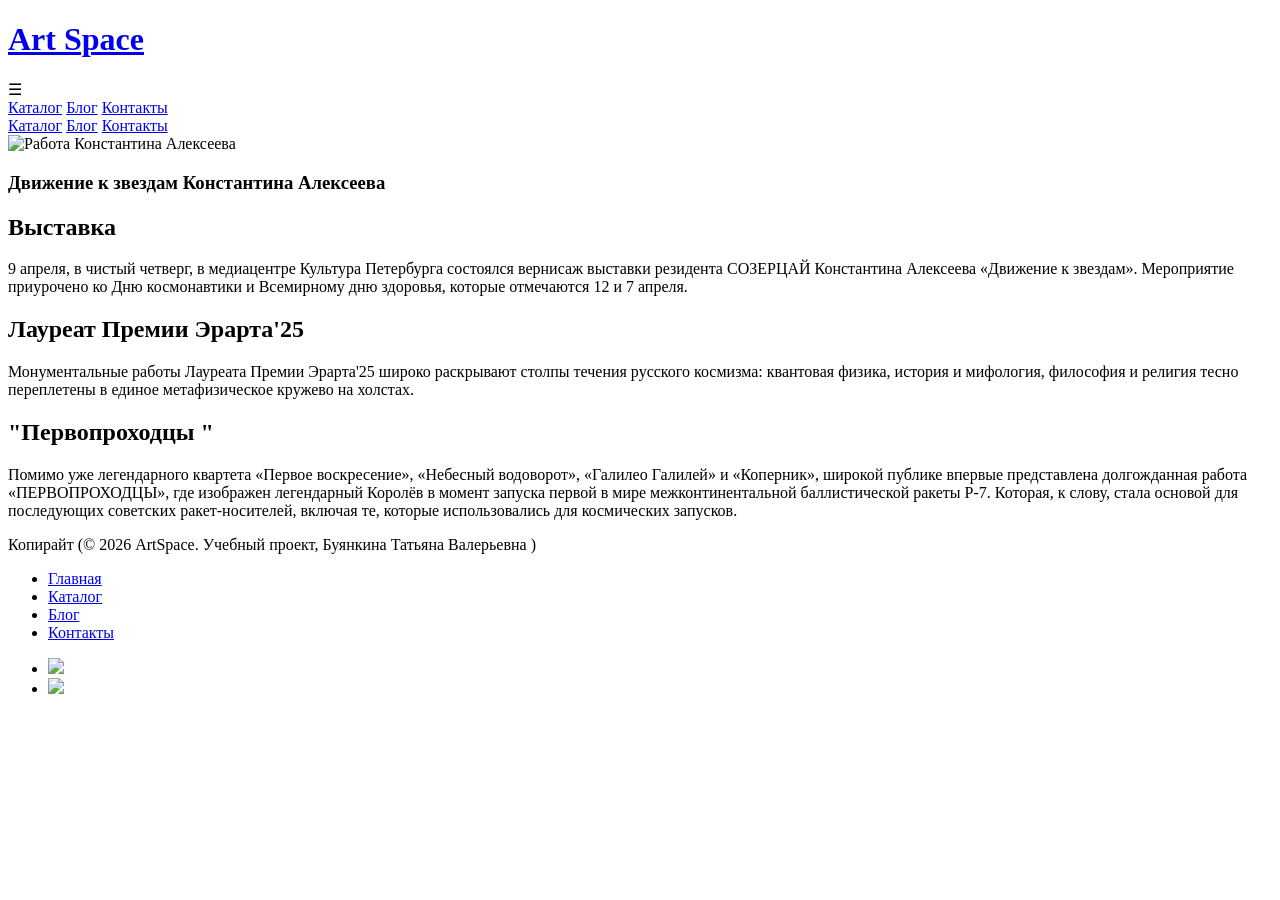
==== article.html @ cebcf0e7 "Add files via upload" ====
﻿<!DOCTYPE HTMl>
<html>
<head>
    <title>
        ArtSpace
    </title>
    <!--<meta charset="utf-8" />-->
    <meta name="viewport" content="width=device-width, initial-scale=1.0" />
    <link rel="stylesheet" href="D:\УП%202%20СЕМЕСТР\ArtSpace\css\ArtSpace.css" />
</head>
<body>
    <header>
        <h1>
            <a href="D:\УП%202%20СЕМЕСТР\ArtSpace\html\index.html" class="a-nav"> Art Space </a>
        </h1>
        <div class="burger-menu" onclick="toggleMenu()">
            ☰
        </div>

        <nav id="mainNav" class="main-nav">
            <a href="D:\УП%202%20СЕМЕСТР\ArtSpace\html\catalog.html" class="a-nav">Каталог</a>
            <a href="D:\УП%202%20СЕМЕСТР\ArtSpace\html\blog.html" class="a-nav">Блог</a>
            <a href="D:\УП%202%20СЕМЕСТР\ArtSpace\html\contacts.html" class="a-nav">Контакты</a>
        </nav>
        <nav id="deckstopnav">
            <a href="D:\УП%202%20СЕМЕСТР\ArtSpace\html\catalog.html" class="a-nav">Каталог</a>
            <a href="D:\УП%202%20СЕМЕСТР\ArtSpace\html\blog.html" class="a-nav">Блог</a>
            <a href="D:\УП%202%20СЕМЕСТР\ArtSpace\html\contacts.html" class="a-nav">Контакты</a>
        </nav>
    </header>
    <section>
        <article>
            <div class="articleTXT">
                <div class="articleIMG">
                    <img src="D:\УП%202%20СЕМЕСТР\ArtSpace\img\blog1.jpg" alt="Работа Константина Алексеева" id="artimg" />
                </div>
                <div class="articleinfo">
                    <h1> Движение к звездам Константина Алексеева </h1>
                    <h2> Выставка </h2>
                    <p> 9 апреля, в чистый четверг, в медиацентре Культура Петербурга состоялся вернисаж выставки резидента СОЗЕРЦАЙ Константина Алексеева «Движение к звездам». Мероприятие приурочено ко Дню космонавтики и Всемирному дню здоровья, которые отмечаются 12 и 7 апреля.</p>
                    <h2> Лауреат Премии Эрарта'25 </h2>
                    <p>
                        Монументальные работы Лауреата Премии Эрарта'25 широко раскрывают столпы течения русского космизма: квантовая физика, история и мифология, философия и религия тесно переплетены в единое метафизическое кружево на
                        холстах.
                    </p>
                    <h2> "Первопроходцы "</h2>
                    <p>
                        Помимо уже легендарного квартета «Первое воскресение», «Небесный водоворот», «Галилео Галилей» и «Коперник», широкой публике впервые представлена долгожданная работа «ПЕРВОПРОХОДЦЫ», где изображен легендарный Королёв в момент запуска первой в мире межконтинентальной баллистической ракеты Р-7.
                        Которая, к слову, стала основой для последующих советских ракет-носителей, включая те, которые использовались для космических запусков.
                    </p>
                </div>
            </div>
        </article>
    </section>
    <footer class="site-footer">
        <p align="left"> Копирайт (© 2026 ArtSpace. Учебный проект, Буянкина Татьяна Валерьевна ) </p>
        <div class="footer-container">
            <ul class="footer-nav">
                <li><a href="D:\УП%202%20СЕМЕСТР\ArtSpace\html\index.html">Главная</a></li>
                <li><a href="D:\УП%202%20СЕМЕСТР\ArtSpace\html\catalog.html">Каталог</a></li>
                <li><a href="D:\УП%202%20СЕМЕСТР\ArtSpace\html\blog.html">Блог</a></li>
                <li><a href="D:\УП%202%20СЕМЕСТР\ArtSpace\html\contacts.html">Контакты</a></li>
            </ul>

            <ul class="footer-contacts">
                <li> <a href=""> <img src="D:\УП%202%20СЕМЕСТР\ArtSpace\img\vk.png" style="width:5%" /> </a></li>
                <li> <a href=""> <img src="D:\УП%202%20СЕМЕСТР\ArtSpace\img\youtube.png" style="width:5%" /> </a></li>
            </ul>
        </div>
    </footer>
</body>
</html>
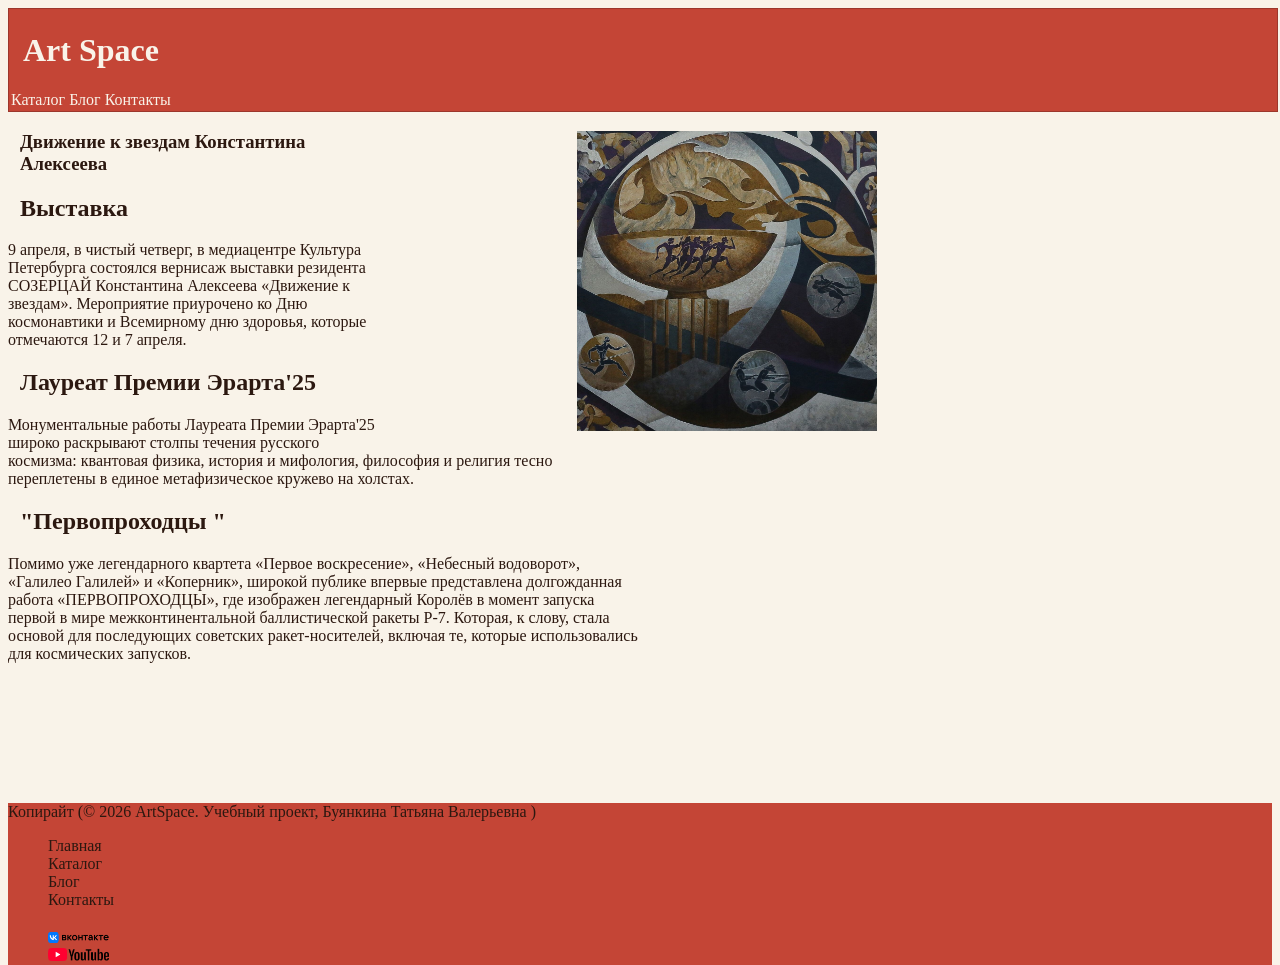
==== commit 5c69c946: "Update article.html" ====
--- a/article.html
+++ b/article.html
@@ -6,33 +6,33 @@
     </title>
     <!--<meta charset="utf-8" />-->
     <meta name="viewport" content="width=device-width, initial-scale=1.0" />
-    <link rel="stylesheet" href="D:\УП%202%20СЕМЕСТР\ArtSpace\css\ArtSpace.css" />
+    <link rel="stylesheet" href="style.css" />
 </head>
 <body>
     <header>
         <h1>
-            <a href="D:\УП%202%20СЕМЕСТР\ArtSpace\html\index.html" class="a-nav"> Art Space </a>
+            <a href="index.html" class="a-nav"> Art Space </a>
         </h1>
         <div class="burger-menu" onclick="toggleMenu()">
             ☰
         </div>
 
         <nav id="mainNav" class="main-nav">
-            <a href="D:\УП%202%20СЕМЕСТР\ArtSpace\html\catalog.html" class="a-nav">Каталог</a>
-            <a href="D:\УП%202%20СЕМЕСТР\ArtSpace\html\blog.html" class="a-nav">Блог</a>
-            <a href="D:\УП%202%20СЕМЕСТР\ArtSpace\html\contacts.html" class="a-nav">Контакты</a>
+            <a href="catalog.html" class="a-nav">Каталог</a>
+            <a href="blog.html" class="a-nav">Блог</a>
+            <a href="contacts.html" class="a-nav">Контакты</a>
         </nav>
         <nav id="deckstopnav">
-            <a href="D:\УП%202%20СЕМЕСТР\ArtSpace\html\catalog.html" class="a-nav">Каталог</a>
-            <a href="D:\УП%202%20СЕМЕСТР\ArtSpace\html\blog.html" class="a-nav">Блог</a>
-            <a href="D:\УП%202%20СЕМЕСТР\ArtSpace\html\contacts.html" class="a-nav">Контакты</a>
+            <a href="catalog.html" class="a-nav">Каталог</a>
+            <a href="blog.html" class="a-nav">Блог</a>
+            <a href="contacts.html" class="a-nav">Контакты</a>
         </nav>
     </header>
     <section>
         <article>
             <div class="articleTXT">
                 <div class="articleIMG">
-                    <img src="D:\УП%202%20СЕМЕСТР\ArtSpace\img\blog1.jpg" alt="Работа Константина Алексеева" id="artimg" />
+                    <img src="blog1.jpg" alt="Работа Константина Алексеева" id="artimg" />
                 </div>
                 <div class="articleinfo">
                     <h1> Движение к звездам Константина Алексеева </h1>
@@ -56,17 +56,17 @@
         <p align="left"> Копирайт (© 2026 ArtSpace. Учебный проект, Буянкина Татьяна Валерьевна ) </p>
         <div class="footer-container">
             <ul class="footer-nav">
-                <li><a href="D:\УП%202%20СЕМЕСТР\ArtSpace\html\index.html">Главная</a></li>
-                <li><a href="D:\УП%202%20СЕМЕСТР\ArtSpace\html\catalog.html">Каталог</a></li>
-                <li><a href="D:\УП%202%20СЕМЕСТР\ArtSpace\html\blog.html">Блог</a></li>
-                <li><a href="D:\УП%202%20СЕМЕСТР\ArtSpace\html\contacts.html">Контакты</a></li>
+                <li><a href="index.html">Главная</a></li>
+                <li><a href="catalog.html">Каталог</a></li>
+                <li><a href="blog.html">Блог</a></li>
+                <li><a href="contacts.html">Контакты</a></li>
             </ul>
 
             <ul class="footer-contacts">
-                <li> <a href=""> <img src="D:\УП%202%20СЕМЕСТР\ArtSpace\img\vk.png" style="width:5%" /> </a></li>
-                <li> <a href=""> <img src="D:\УП%202%20СЕМЕСТР\ArtSpace\img\youtube.png" style="width:5%" /> </a></li>
+                <li> <a href=""> <img src="vk.png" style="width:5%" /> </a></li>
+                <li> <a href=""> <img src="youtube.png" style="width:5%" /> </a></li>
             </ul>
         </div>
     </footer>
 </body>
-</html>+</html>
--- a/style.css
+++ b/style.css
@@ -0,0 +1,677 @@
+﻿
+@media screen and (max-width:767px) {
+    #deckstopnav {
+        display:none;
+    }
+    aside {
+        position: static;
+        top: auto;
+        right: auto;
+        width: 100%;
+        margin-top: 30px;
+        border-radius: 0;
+    }
+    #myBtnContainer {
+        display: inline-block;
+        display: flex;
+    }
+    .burger-menu {
+        display: block;
+        cursor: pointer;
+        padding: 15px;
+        z-index: 9999;
+        color: #F9F3E9;
+        font-size: 24px;
+        margin-top: -5px;
+        position: relative;
+    }
+
+    .main-nav.open {
+        max-height: 300px;
+        transition: max-height 0.8s ease-in-out;
+    }
+
+    .main-nav {
+        position: absolute;
+        top: calc(100% + 10px);
+        left: 0;
+        right: 0;
+        background-color: #C44536;
+        border-radius: 5px;
+        box-shadow: 0px 8px 16px rgba(0,0,0,0.2);
+        z-index: 1000;
+    }
+}
+    @media screen and (min-width: 767px) {
+
+        .burger-menu {
+            display: none;
+        }
+    }
+        @media screen and (min-width:1024px) {
+            #myBtnContainer {
+                display:flex;
+                display: inline-block;
+            }
+        }
+
+        @media screen and (min-width: 768px) and (max-width: 1023px) {
+            .cards-container {
+                grid-template-columns: repeat(2, 400px);
+            }
+        }
+    
+
+    body {
+        background-color: #F9F3E9;
+        color: #2C1810;
+        font-family: Source Sans Pro;
+    }
+
+    header {
+        background-color: #C44536;
+        color: #F9F3E9;
+        position: sticky;
+        top: -2px;
+        left: -2px;
+        width: 100%;
+        padding: 2px;
+        border-width: 1px;
+        border-color: #9c372c;
+        border-style: solid;
+        display: flex;
+        align-content: center;
+        flex: 3 3 auto;
+        flex-direction: column;
+        z-index: 99999;
+        height: 10%;
+    }
+
+    nav {
+        background-color: #C44536;
+        color: #F9F3E9;
+        width: 100%;
+    }
+
+    .a-nav:link, .a-nav:visited {
+        text-decoration: none;
+        color: #F9F3E9;
+        cursor: pointer;
+    }
+.main-nav {
+    overflow: hidden;
+    max-height: 0;
+    transition: max-height 0.5s ease-out;
+}
+
+
+.menu-list {
+    list-style: none;
+    padding: 0;
+    margin: 0;
+}
+
+    .menu-list li {
+        text-align: center;
+    }
+
+    .menu-list .a-nav {
+        display: block;
+        padding: 15px;
+        color: #F9F3E9 !important;
+        text-decoration: none !important;
+        font-size: 18px;
+    }
+    .mobile-nav {
+        display: none;
+    }
+
+        .mobile-nav.show {
+            display: block;
+            z-index: 9999999999;
+        }
+
+aside {
+    position: sticky;
+    top: 110px; 
+    left:10%;
+    right:10%;
+    background-color: #C44536;
+    color: #F9F3E9;
+    width: 80%;
+    z-index: 6;
+    padding: 15px; 
+    box-sizing: border-box; 
+}
+.podpiska {
+    display: block;
+    width: 70%;
+    font-weight: 400;
+    font-size: 17px;
+    color: #C44536;
+    padding: 10px;
+    text-align: center;
+    cursor: pointer;
+    transition: 0.2s;
+    font-family: Source Sans Pro;
+    border: 1px solid #C44536;
+    margin-top: auto;
+    background-color: #F9F3E9;
+}
+.podpiska:hover {
+    border: 1px solid #C44536;
+    font-weight: 600;
+    transform: scale(1.05);
+}
+    a:link, a:visited {
+        text-decoration: none;
+        color: #2C1810;
+        cursor: pointer;
+        position: sticky;
+    }
+
+    a:hover {
+        color: #C44536;
+    }
+
+    h1, h2, h3, h4, h5, h6 {
+        font-family: Playfair Display;
+        padding-left: 12px;
+    }
+
+    .plainbox {
+        width: 400px;
+        position: relative;
+    }
+
+    .dropdown {
+        position: relative;
+        display: inline-block;
+        font-family: 'David Libre';
+    }
+
+        .dropdown:hover .list {
+            display: block;
+        }
+
+    article {
+        top: 160px;
+        margin-bottom: 100px;
+        min-height: 100%;
+        width: 100%;
+    }
+
+    .site-footer {
+        background-color: #C44536;
+        position: relative;
+        bottom: -40px;
+        height: 20%;
+        min-width: 100%;
+    }
+
+    .footer-container {
+        display: flex;
+        flex-wrap: wrap;
+        gap: 20px;
+        width: 100%;
+    }
+
+    .footer-nav,
+    .footer-contacts {
+        margin: 0;
+    }
+
+        .footer-nav li,
+        .footer-contacts li {
+            list-style: none;
+            display: flex;
+        }
+
+        .footer-nav a,
+        .footer-contacts a {
+            text-decoration: none;
+            color: #2C1810;
+        }
+
+    .preimushestva {
+        display: flex;
+        flex-direction: row;
+        justify-content: center;
+        flex-wrap:wrap;
+    }
+
+    .articleblog {
+        display: grid;
+        grid-template-rows: repeat(320px);
+    }
+
+.blogbox {
+    width: 65%;
+    display: flex;
+    flex-direction: row;
+    background-color: floralwhite;
+    border-radius: 8px;
+    box-shadow: 0 2px 10px #C44536;
+    height: 300px;
+    overflow:auto;
+}
+    .blogboxinfo {
+        width:60%;
+        margin:20px;
+    }
+
+#blogimg {
+    width: 200px;
+    height: 200px;
+    border-radius:8px;
+    margin:25px;
+}
+    .card {
+        width: 225px;
+        min-height: 70%;
+        display: flex;
+        flex-direction: column;
+        transition: 0.2s;
+        position: relative;
+        color: #2C1810;
+        font-family: Source Sans Pro;
+    }
+
+        .card:hover {
+            box-shadow: 0px 4px 6px #C44536;
+            transform: scale(1.1);
+        }
+
+    .card__top {
+        flex: 0 0 220px;
+        position: relative;
+        overflow: hidden;
+    }
+
+    .img__cards {
+        display: block;
+        position: absolute;
+        width: 100%;
+        height: 100%;
+    }
+
+    .card__image > img {
+        width: 225px;
+        height: 100%;
+        object-fit: contain;
+        transition: 0.2s;
+    }
+
+    .img:hover {
+        transform: scale(1.1);
+    }
+
+    .card__bottom {
+        display: flex;
+        flex-direction: column;
+        flex: 1 0 auto;
+        padding: 10px;
+    }
+
+    .card__prices {
+        display: flex;
+        margin-bottom: 10px;
+    }
+
+    .card__price::after {
+        content: "₽";
+        margin-left: 4px;
+        position: relative;
+    }
+
+    .card__price--common {
+        font-weight: 400;
+        font-size: 17px;
+        color: #2C1810;
+        display: flex;
+        flex-wrap: wrap-reverse;
+        justify-content: flex-end;
+    }
+
+    .card__title {
+        display: block;
+        font-weight: 400;
+        font-size: 17px;
+        line-height: 150%;
+        color: #2C1810;
+    }
+
+        .card__title:hover {
+            color: #C44536;
+        }
+
+    .card__author {
+        display: block;
+        font-weight: 400;
+        font-size: 17px;
+        line-height: 150%;
+        color: #2C1810;
+    }
+
+        .card__author:hover {
+            color: #C44536;
+        }
+
+    .card__add {
+        display: block;
+        width: 100%;
+        font-weight: 400;
+        font-size: 17px;
+        color: #F9F3E9;
+        padding: 10px;
+        text-align: center;
+        cursor: pointer;
+        transition: 0.2s;
+        font-family: Source Sans Pro;
+        border: 1px solid #C44536;
+        margin-top: auto;
+        background-color: #C44536;
+    }
+
+        .card__add:hover {
+            border: 1px solid #C44536;
+            font-weight: 600;
+            transform: scale(1.05);
+        }
+
+    .cards-container {
+        height: 100%;
+        width: 100%;
+        top:170px;
+        margin-top: 20px;
+        display: grid;
+        grid-template-columns: repeat(auto-fit, 400px);
+        max-width: 100%;
+        justify-content: center;
+        justify-items: center;
+        column-gap: 30px;
+        row-gap: 30px;
+        margin: 0 auto;
+        margin-bottom: 60px;
+    }
+
+    .cart {
+        width: 50px;
+        height: 50px;
+        background-color: #C44536;
+        border-radius: 50%;
+        border-color:brown;
+        border-style:solid;
+        transition: 0.1s;
+        cursor: pointer;
+        position: fixed;
+        top: 85%;
+        right: 50px;
+        display: flex;
+        justify-content: center;
+        align-items: center;
+        object-fit: contain;
+        padding: 15px;
+        color: #F9F3E9;
+        z-index: 5;
+    }
+
+        .cart:hover {
+            transform: scale(1.1);
+        }
+
+    .cart__num {
+        position: absolute;
+        background-color: #2C1810;
+        width: 30px;
+        height: 30px;
+        border-radius: 50%;
+        display: flex;
+        justify-content: center;
+        align-items: center;
+        color: #F9F3E9;
+        font-size: 18px;
+        font-weight: 500;
+        top: -5px;
+        right: -5px;
+    }
+
+    .removebutton {
+        position: fixed;
+        z-index: 5;
+        width: 20px;
+        height: 20px;
+        border-radius: 50%;
+        background-color: #C44536;
+        transition: 0.1s;
+        cursor: pointer;
+        position: fixed;
+        top: 90%;
+        right: 50px;
+        display: flex;
+        justify-content: center;
+        align-items: center;
+        object-fit: contain;
+        padding: 15px;
+        color: #F9F3E9;
+    }
+
+    .container {
+        overflow: hidden;
+    }
+
+    .show {
+        display: block;
+    }
+.filter {
+    position: sticky;
+    margin-bottom: 70px;
+    top:50px;
+    left: 10%;
+    right: 10%;
+    background-color: #C44536;
+    color: #F9F3E9;
+    z-index: 5;
+    box-sizing: border-box;
+    justify-content:center;
+}
+#myBtnContainer {
+    display: flex;
+    flex-direction: row;
+    font-size: 16px;
+    width: 40%;
+    height: 20%;
+    flex-wrap:wrap;
+}
+    .btn {
+        display: block;
+        width: 10%;
+        height:20%;
+        font-weight: 400;
+        font-size: 17px;
+        color: #F9F3E9;
+        padding: 10px;
+        text-align: center;
+        cursor: pointer;
+        transition: 0.2s;
+        font-family: Source Sans Pro;
+        border: 1px solid #C44536;
+        margin-top: auto;
+        background-color: #C44536;
+    }
+
+        .btn:hover {
+            border: 1px solid #C44536;
+            font-weight: 600;
+            transform: scale(1.05);
+        }
+
+    .cart-window {
+        display: none;
+        position: fixed;
+        top: 70%;
+        right: 2%;
+        width: 200px;
+        background-color: #F9F3E9;
+        padding: 20px;
+        box-shadow: 0 4px 8px #C44536;
+        z-index: 99999999;
+    }
+
+        .cart-window h3 {
+            margin-top: 0;
+            color: #2C1810;
+        }
+
+    #cartItems {
+        list-style: none;
+        padding: 0;
+        margin-bottom: 15px;
+    }
+
+    .cart-item {
+        display: flex;
+        justify-content: space-between;
+        align-items: center;
+        padding: 8px 0;
+        border-bottom: 1px solid #eee;
+    }
+
+    .removebutton {
+        background-color: #C44536;
+        color: white;
+        border: none;
+        border-radius: 50%;
+        width: 25px;
+        height: 25px;
+        cursor: pointer;
+    }
+
+    #room {
+        position: relative;
+        width: 100%;
+        max-width: 900px;
+        height: 500px;
+        margin: 0 auto;
+        display: flex;
+    }
+
+
+    .product-info {
+        padding: 20px;
+        background-color: white;
+        border-radius: 8px;
+        box-shadow: 0 2px 10px #C44536;
+        z-index: 999;
+        float: right;
+        margin: 29px;
+        float: right;
+        right: 10px;
+    }
+
+
+    .wall-background {
+        position: absolute;
+        top: 0;
+        left: 0;
+        right: 0;
+        bottom: 0;
+        z-index: 1;
+        background-color: #FFFFFF;
+        transition: background-color 0.3s ease;
+        border-radius: 8px;
+        box-shadow: 0 2px 10px #C44536;
+    }
+
+    .product-img {
+        position: relative;
+        z-index: 2;
+        margin: 30px;
+    }
+
+    .wallColorpicker {
+        display: block;
+        width: 70%;
+        font-weight: 400;
+        font-size: 17px;
+        color: #F9F3E9;
+        padding: 10px;
+        text-align: center;
+        cursor: pointer;
+        transition: 0.2s;
+        font-family: Source Sans Pro;
+        border: 1px solid #C44536;
+        margin-top: auto;
+        background-color: #C44536;
+    }
+
+    #wallColor {
+        background-color: #C44536;
+        color: #F9F3E9;
+        border: 0;
+    }
+
+    #colorbutton {
+        background-color: #C44536;
+        color: #F9F3E9;
+        border: 0;
+        font-family: Source Sans Pro;
+        font-size: 24px;
+    }
+
+.contacts {
+    display: flex;
+    flex-direction: row;
+    background-color: floralwhite;
+    border-radius: 8px;
+    box-shadow: 0 2px 10px #C44536;
+    margin: 20px;
+    height: 300px;
+    width:300px;
+}
+form {
+    margin:25px;
+}
+.btnsubmit {
+    display: block;
+    width: 100px;
+    font-weight: 400;
+    font-size: 17px;
+    color: #F9F3E9;
+    padding: 10px;
+    text-align: center;
+    cursor: pointer;
+    transition: 0.2s;
+    font-family: Source Sans Pro;
+    border: 1px solid #C44536;
+    margin-top: auto;
+    background-color: #C44536;
+}
+
+    .btnsubmit:hover {
+        border: 1px solid #C44536;
+        font-weight: 600;
+        transform: scale(1.05);
+    }
+
+.articlepage {
+    display:flex;
+    flex-direction:column;
+    flex-wrap:wrap;
+}
+.articleTXT {
+    width:50%;
+    position:relative;
+}
+.articleIMG {
+    width:40%;
+    position:relative;
+    left:30%;
+    top:100%;
+    float:right;
+}
+
+#artimg {
+    width:300px;
+    height:300px;
+}
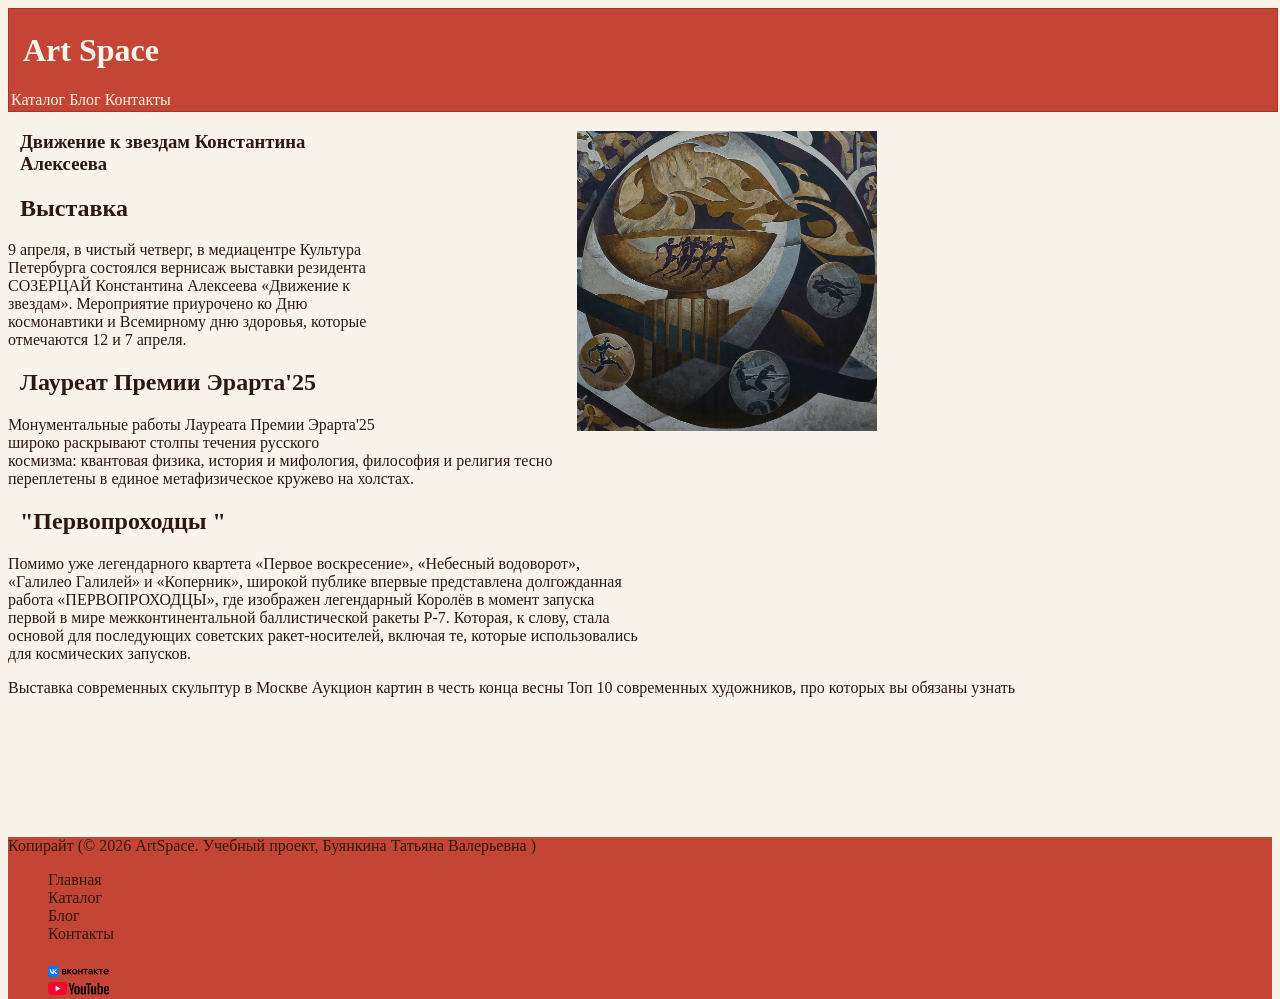
==== commit e1c16405: "Update article.html" ====
--- a/article.html
+++ b/article.html
@@ -7,6 +7,7 @@
     <!--<meta charset="utf-8" />-->
     <meta name="viewport" content="width=device-width, initial-scale=1.0" />
     <link rel="stylesheet" href="style.css" />
+        <script src="script.js"></script>
 </head>
 <body>
     <header>
@@ -50,6 +51,9 @@
                     </p>
                 </div>
             </div>
+                        <a href="#"> Выставка современных скульптур в Москве </a>
+            <a href="#"> Аукцион картин в честь конца весны </a>
+            <a href="#"> Топ 10 современных художников, про которых вы обязаны узнать </a>
         </article>
     </section>
     <footer class="site-footer">
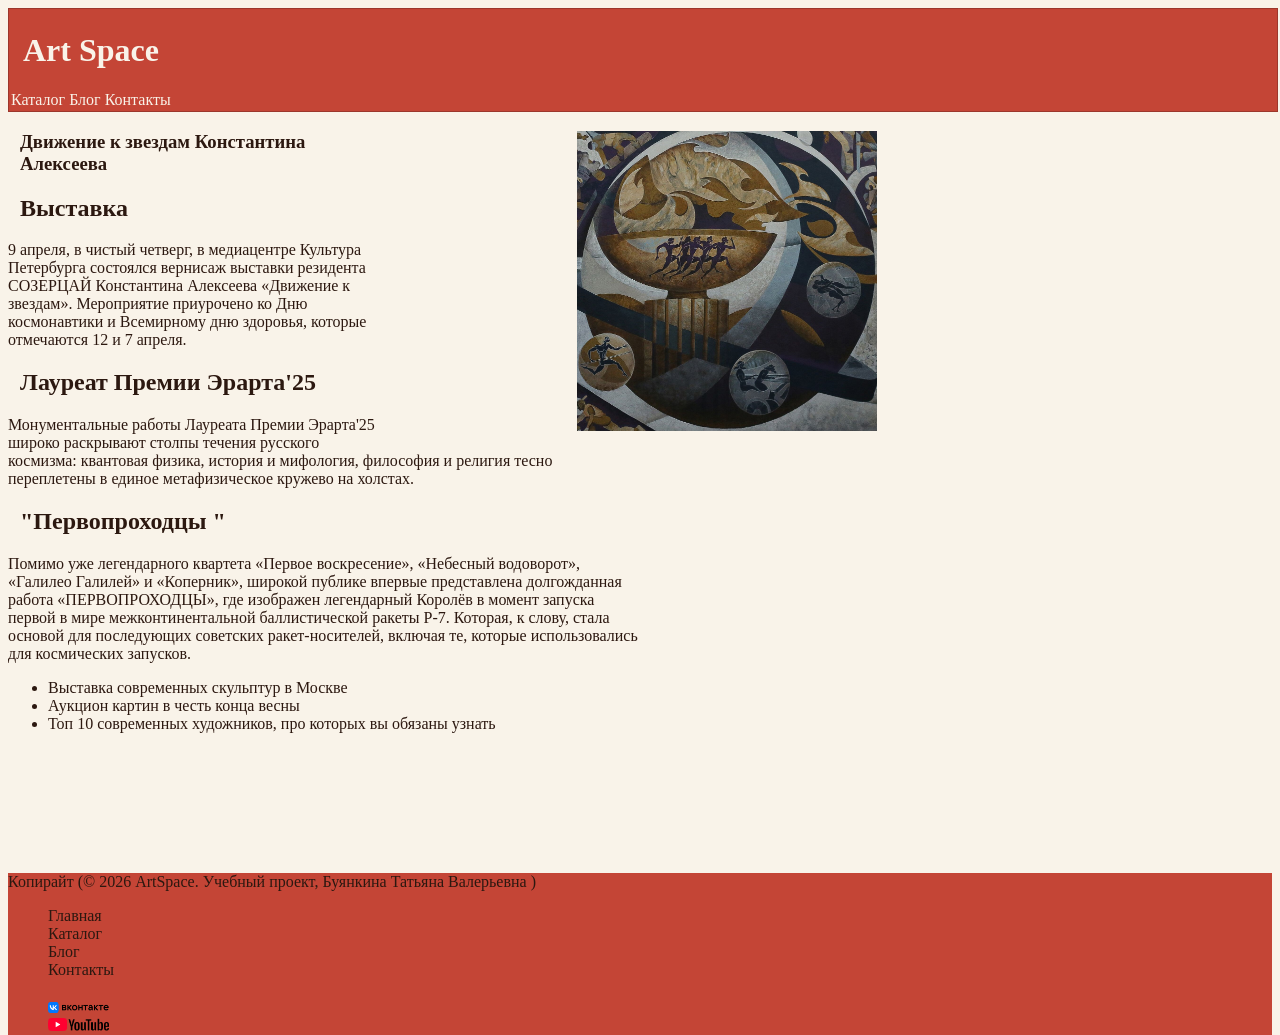
==== commit 7837330e: "Update article.html" ====
--- a/article.html
+++ b/article.html
@@ -49,11 +49,13 @@
                         Помимо уже легендарного квартета «Первое воскресение», «Небесный водоворот», «Галилео Галилей» и «Коперник», широкой публике впервые представлена долгожданная работа «ПЕРВОПРОХОДЦЫ», где изображен легендарный Королёв в момент запуска первой в мире межконтинентальной баллистической ракеты Р-7.
                         Которая, к слову, стала основой для последующих советских ракет-носителей, включая те, которые использовались для космических запусков.
                     </p>
+                    <ul>
+                        <li> <a href="#"> Выставка современных скульптур в Москве </a> </li>
+                        <li> <a href="#"> Аукцион картин в честь конца весны </a> </li>
+                        <li> <a href="#"> Топ 10 современных художников, про которых вы обязаны узнать </a> </li>
+                    </ul>
                 </div>
             </div>
-                        <a href="#"> Выставка современных скульптур в Москве </a>
-            <a href="#"> Аукцион картин в честь конца весны </a>
-            <a href="#"> Топ 10 современных художников, про которых вы обязаны узнать </a>
         </article>
     </section>
     <footer class="site-footer">
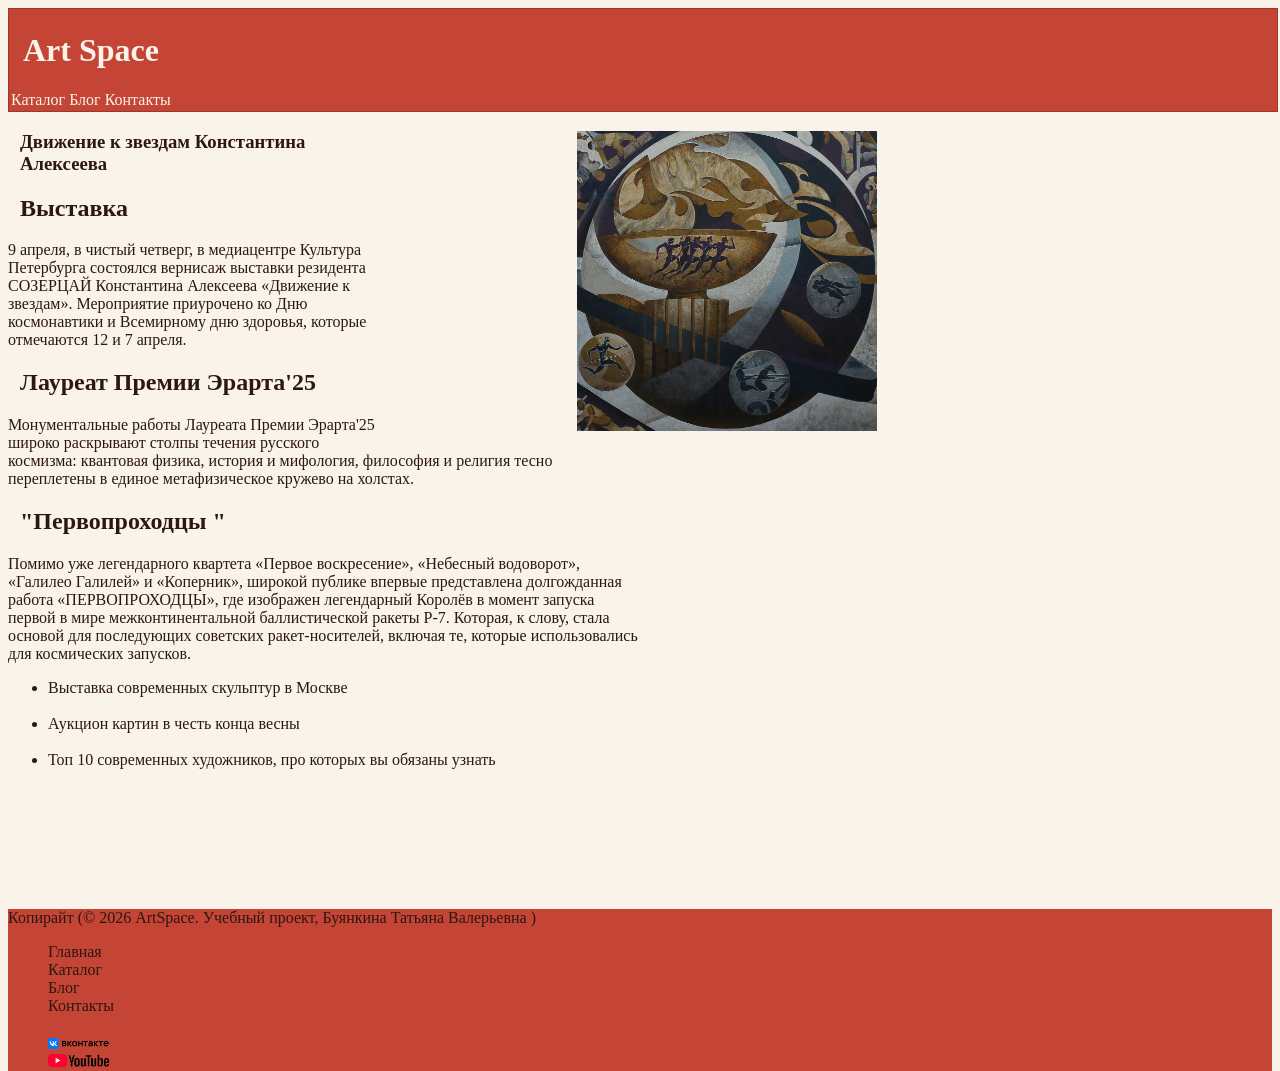
==== commit 4154b988: "Update article.html" ====
--- a/article.html
+++ b/article.html
@@ -51,7 +51,9 @@
                     </p>
                     <ul>
                         <li> <a href="#"> Выставка современных скульптур в Москве </a> </li>
+                        <br/>
                         <li> <a href="#"> Аукцион картин в честь конца весны </a> </li>
+                                                <br/>
                         <li> <a href="#"> Топ 10 современных художников, про которых вы обязаны узнать </a> </li>
                     </ul>
                 </div>
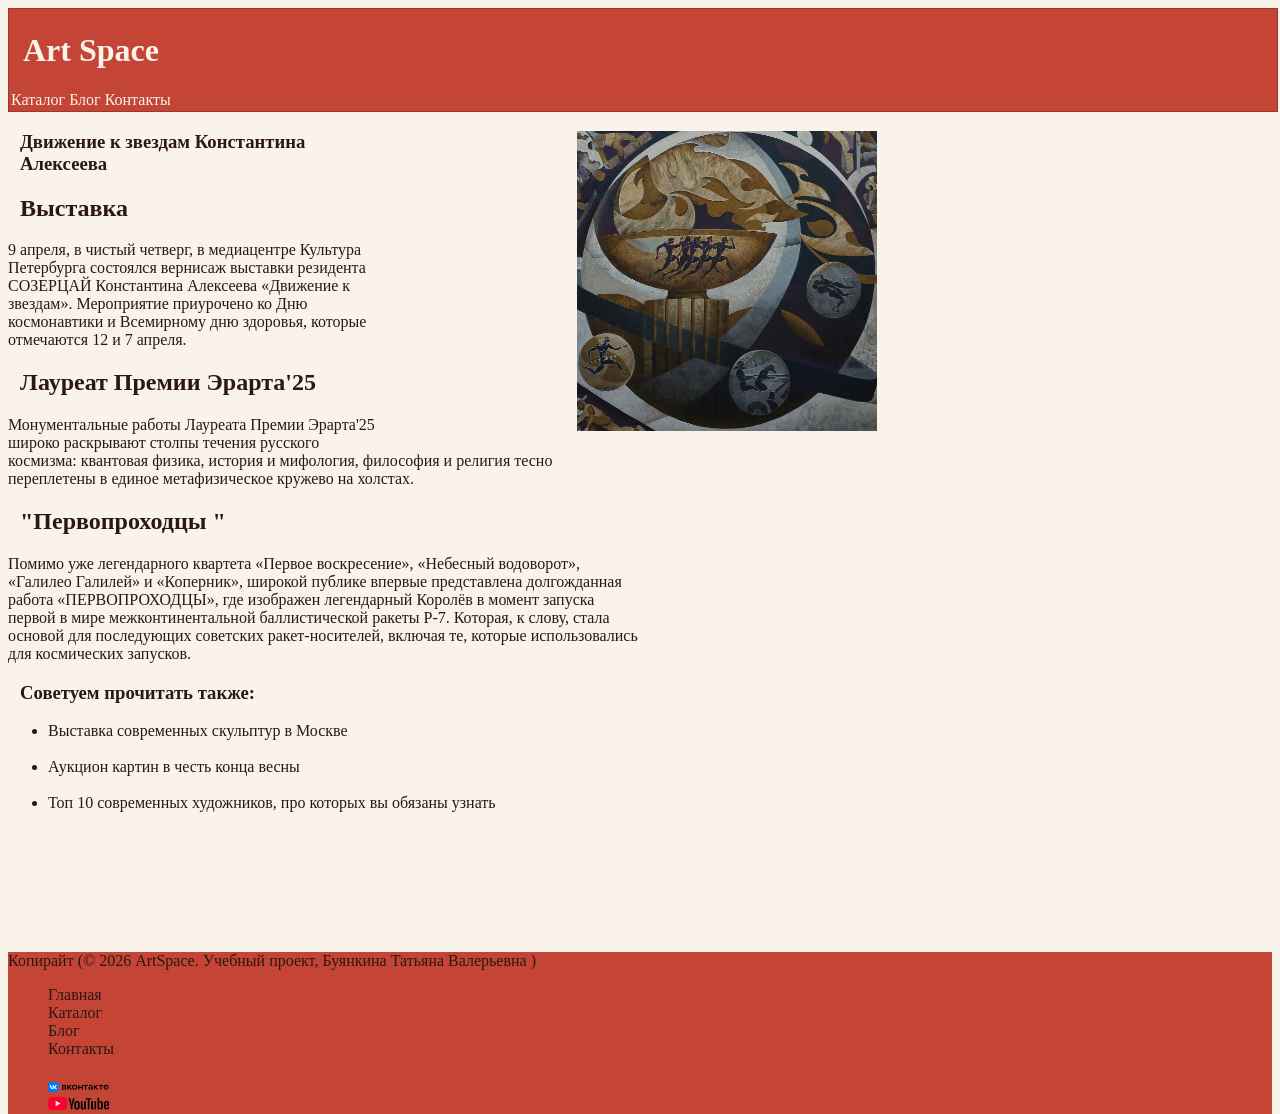
==== commit ee470a9e: "Update article.html" ====
--- a/article.html
+++ b/article.html
@@ -49,6 +49,7 @@
                         Помимо уже легендарного квартета «Первое воскресение», «Небесный водоворот», «Галилео Галилей» и «Коперник», широкой публике впервые представлена долгожданная работа «ПЕРВОПРОХОДЦЫ», где изображен легендарный Королёв в момент запуска первой в мире межконтинентальной баллистической ракеты Р-7.
                         Которая, к слову, стала основой для последующих советских ракет-носителей, включая те, которые использовались для космических запусков.
                     </p>
+                    <h3> Советуем прочитать также: </h3>
                     <ul>
                         <li> <a href="#"> Выставка современных скульптур в Москве </a> </li>
                         <br/>
